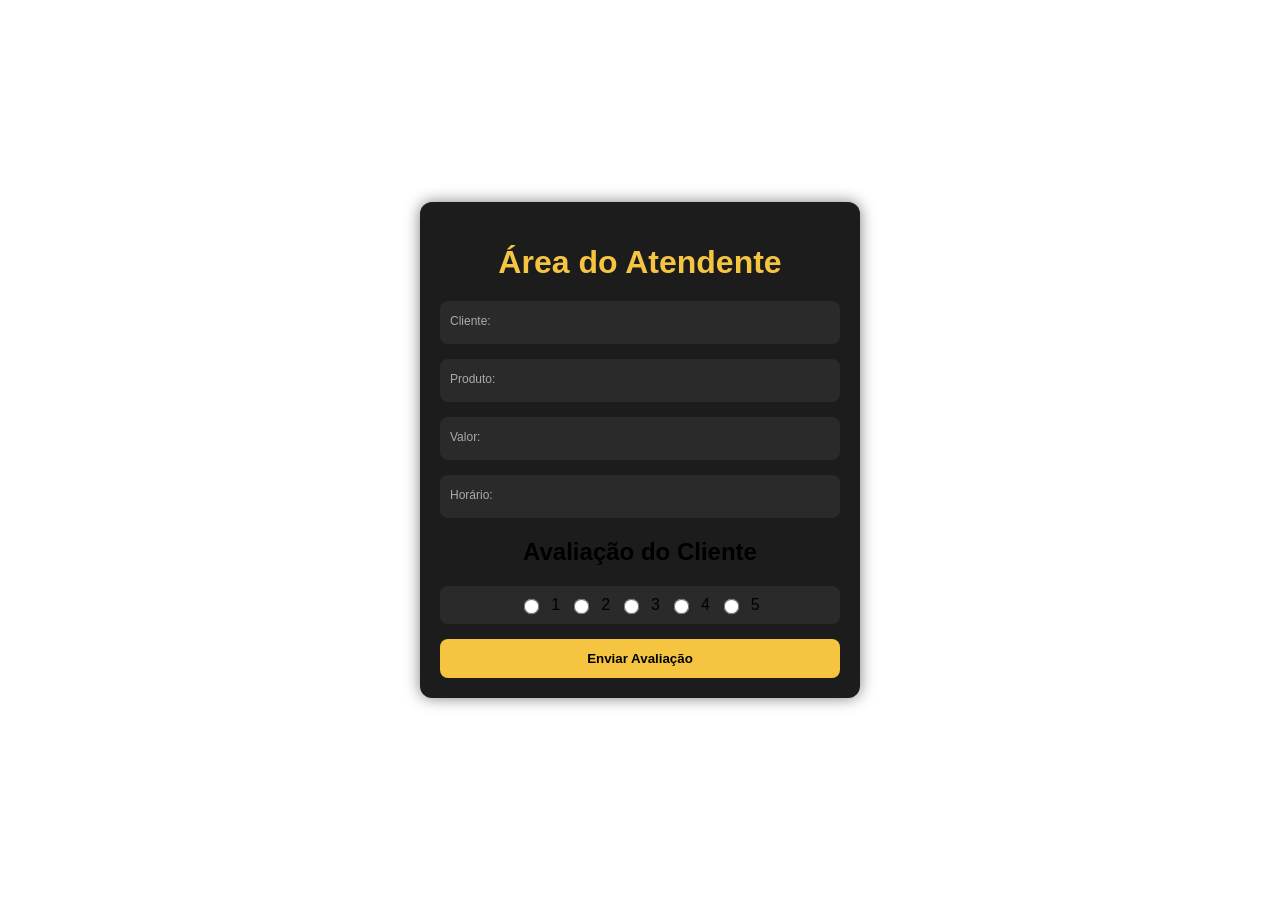
==== atendente.html @ 40dca2bf "Parte lucas" ====
<!DOCTYPE html>
<html lang="en">

<head>
    <meta charset="UTF-8">
    <meta name="viewport" content="width=device-width, initial-scale=1.0">
    <title>Área do Atendente</title>
    <link rel="stylesheet" href="assets/css/atendente.css">
</head>

<body>

    <div class="area-atendente">

        <h1 class="titulo-atendente">Área do Atendente</h1>

        <div class="informacoes-cliente">

            <div class="campo-info">
                <span class="label-info">Cliente:</span>
                <div class="texto-info" id="nomeCliente"></div>
            </div>

            <div class="campo-info">
                <span class="label-info">Produto:</span>
                <div class="texto-info" id="produtoCliente"></div>
            </div>

            <div class="campo-info">
                <span class="label-info">Valor:</span>
                <div class="texto-info" id="valorCliente"></div>
            </div>

            <div class="campo-info">
                <span class="label-info">Horário:</span>
                <div class="texto-info" id="horarioCliente"></div>
            </div>

        </div>

        <div class="feedback-cliente">

            <h2>Avaliação do Cliente</h2>

            <div class="avaliacao">
                <input type="radio" name="feedback" value="1">1
                <input type="radio" name="feedback" value="2">2
                <input type="radio" name="feedback" value="3">3
                <input type="radio" name="feedback" value="4">4
                <input type="radio" name="feedback" value="5">5
            </div>

        </div>

        <button class="btn-enviar">
            Enviar Avaliação
        </button>

    </div>
    <script src="assets/js/atendente.js"></script>
</body>

</html>
---- assets/css/atendente.css ----
/* Fundo geral */
body {
    margin: 0;
    font-family: Arial, sans-serif;

    background-image: url("https://deltabarbearia.com.br/wp-content/uploads/2025/04/barbearia-em-fortaleza-7.webp");
    background-size: cover;
    background-position: center;
    background-repeat: no-repeat;

    min-height: 100vh;
    display: flex;
    justify-content: center;
    align-items: center;
}
/* Container principal */
.area-atendente {
    width: 400px;
    background: #1c1c1c;
    padding: 20px;
    border-radius: 12px;
    box-shadow: 0 0 15px rgba(0,0,0,0.5);
}

/* Título */
.area-atendente h1 {
    text-align: center;
    margin-bottom: 20px;
    color: #f5c542;
}

/* Blocos de informação */
.informacoes-cliente {
    display: flex;
    flex-direction: column;
    gap: 15px;
}

/* Cada campo */
.campo-info {
    background: #2a2a2a;
    padding: 10px;
    border-radius: 8px;
}

/* Label */
.label-info {
    font-size: 12px;
    color: #aaa;
}

/* Texto vindo da API */
.texto-info {
    margin-top: 5px;
    font-size: 16px;
    font-weight: bold;
    color: #fff;
}

/* Separador */
hr {
    margin: 20px 0;
    border: 1px solid #333;
}

/* Feedback */
.feedback-cliente {
    text-align: center;
}

.feedback-cliente h3 {
    margin-bottom: 10px;
    color: #f5c542;
}

/* Opções de avaliação */
.avaliacao {
    display: flex;
    justify-content: center;
    gap: 10px;
    background: #2a2a2a;
    padding: 10px;
    border-radius: 8px;
}

/* Inputs de nota */
.avaliacao input {
    transform: scale(1.2);
    cursor: pointer;
}

/* Botão */
.btn-enviar {
    width: 100%;
    margin-top: 15px;
    padding: 12px;
    border: none;
    border-radius: 8px;
    background: #f5c542;
    color: #000;
    font-weight: bold;
    cursor: pointer;
    transition: 0.3s;
}

.btn-enviar:hover {
    background: #e0b935;
    transform: scale(1.02);
}
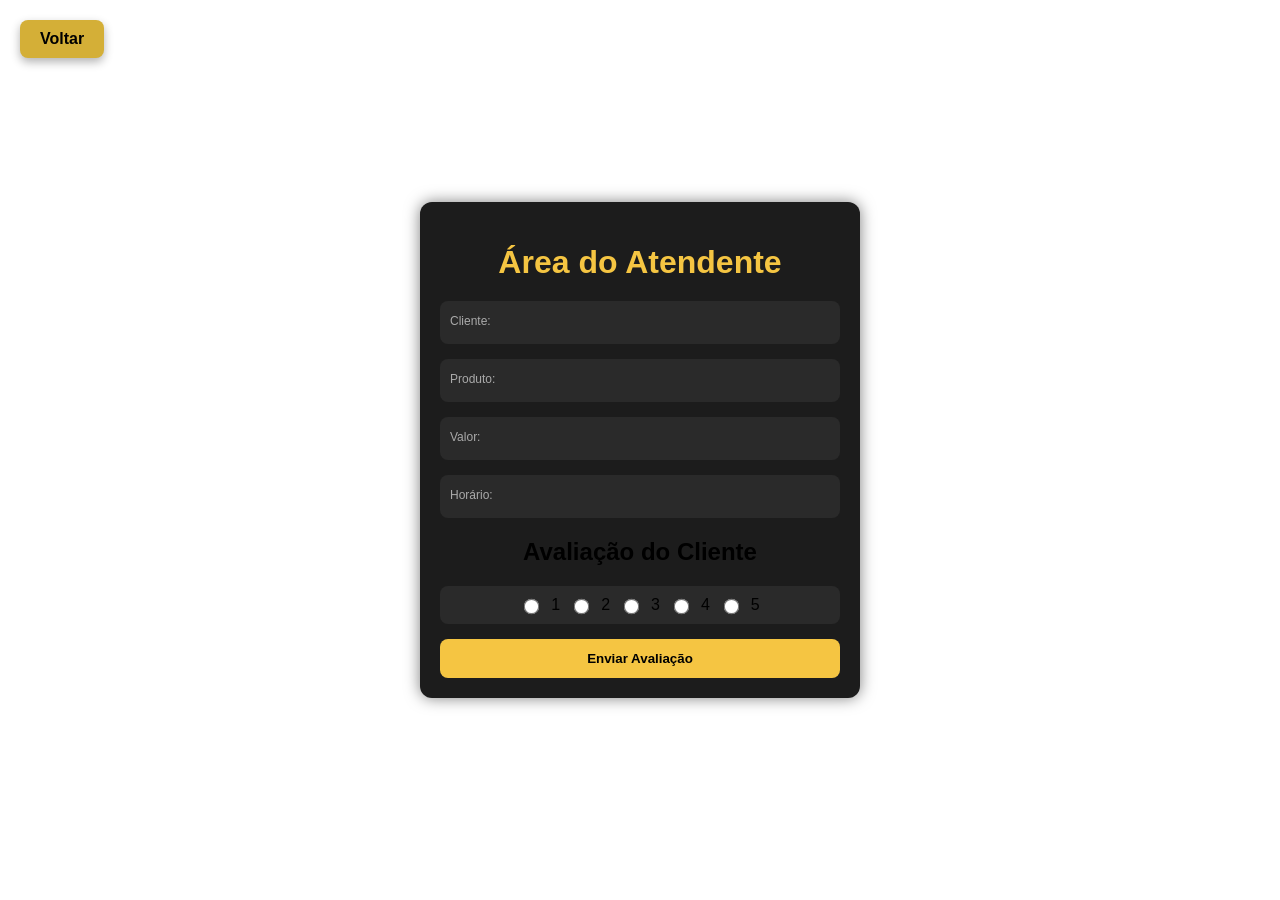
==== commit 48e7be1f: "Atualizado" ====
--- a/atendente.html
+++ b/atendente.html
@@ -9,7 +9,9 @@
 </head>
 
 <body>
-
+    <button onclick="window.location.href='hud.html';">
+            Voltar
+        </button>
     <div class="area-atendente">
 
         <h1 class="titulo-atendente">Área do Atendente</h1>
--- a/assets/css/atendente.css
+++ b/assets/css/atendente.css
@@ -13,6 +13,43 @@
     justify-content: center;
     align-items: center;
 }
+
+/* Botão Voltar */
+body > button {
+    position: absolute;
+    top: 20px;
+    left: 20px;
+
+    padding: 10px 20px;
+
+    background: #d4af37;
+    color: #000;
+
+    border: none;
+    border-radius: 8px;
+
+    font-size: 16px;
+    font-weight: bold;
+
+    cursor: pointer;
+
+    transition: all 0.3s ease;
+
+    box-shadow: 0 4px 10px rgba(0, 0, 0, 0.3);
+}
+
+/* Efeito ao passar o mouse */
+body > button:hover {
+    background: #f1c84c;
+    transform: translateY(-2px);
+    box-shadow: 0 6px 15px rgba(0, 0, 0, 0.4);
+}
+
+/* Efeito ao clicar */
+body > button:active {
+    transform: translateY(0);
+}
+
 /* Container principal */
 .area-atendente {
     width: 400px;
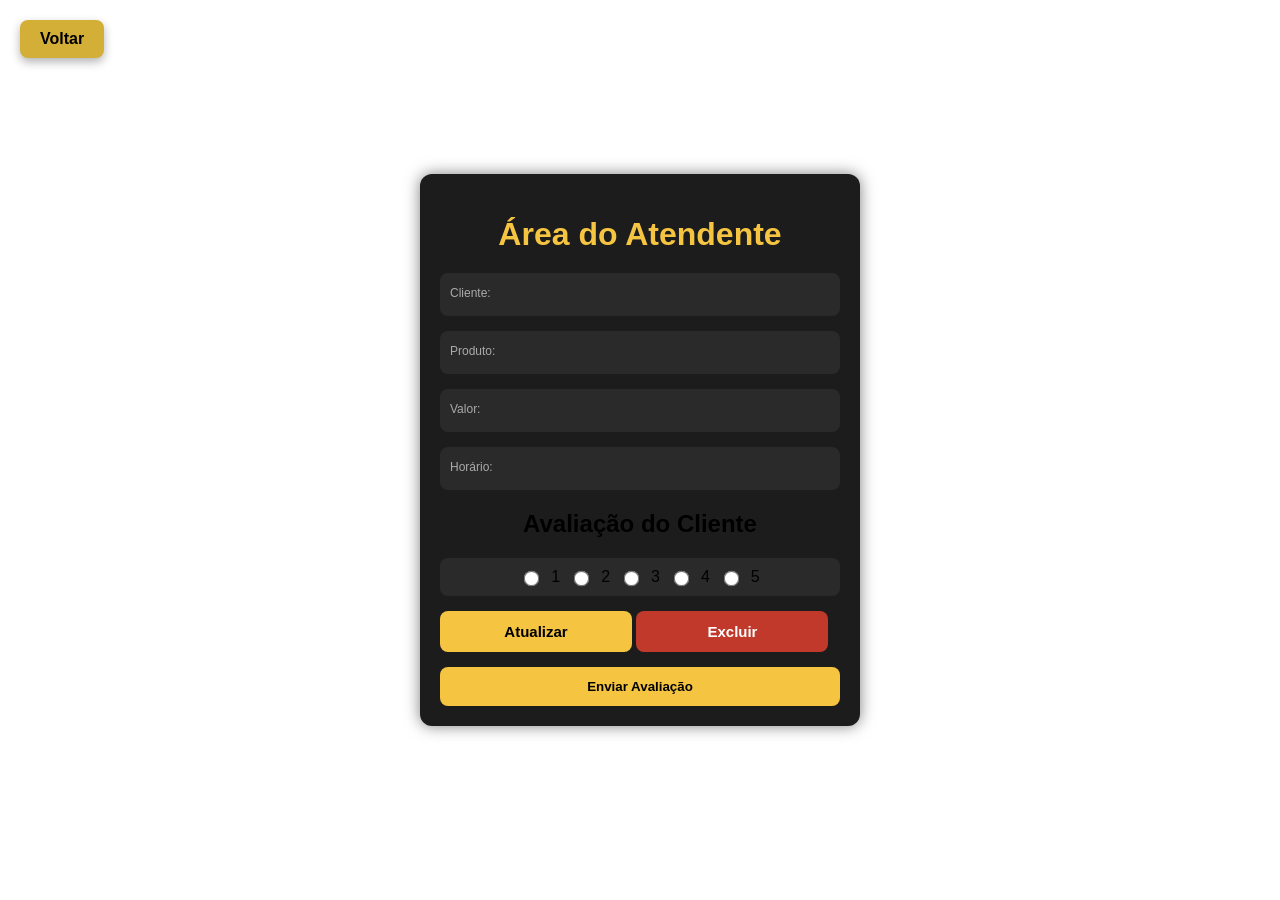
==== commit 3bb344d4: "Atualizado" ====
--- a/atendente.html
+++ b/atendente.html
@@ -10,8 +10,8 @@
 
 <body>
     <button onclick="window.location.href='hud.html';">
-            Voltar
-        </button>
+        Voltar
+    </button>
     <div class="area-atendente">
 
         <h1 class="titulo-atendente">Área do Atendente</h1>
@@ -54,6 +54,16 @@
 
         </div>
 
+        <div class="acoes-crud">
+            <button class="btn-atualizar" onclick="atualizarAtendimento()">
+                Atualizar
+            </button>
+
+            <button class="btn-excluir" onclick="excluirAtendimento()">
+                Excluir
+            </button>
+        </div>
+        
         <button class="btn-enviar">
             Enviar Avaliação
         </button>
--- a/assets/css/atendente.css
+++ b/assets/css/atendente.css
@@ -37,6 +37,46 @@
 
     box-shadow: 0 4px 10px rgba(0, 0, 0, 0.3);
 }
+
+/* Container dos botões CRUD */
+.btn-atualizar,
+.btn-excluir {
+    width: 48%;
+    margin-top: 15px;
+    padding: 12px;
+
+    border: none;
+    border-radius: 8px;
+
+    font-weight: bold;
+    font-size: 15px;
+
+    cursor: pointer;
+    transition: all 0.3s ease;
+}
+
+/* Atualizar */
+.btn-atualizar {
+    background: #f5c542;
+    color: #000;
+}
+
+.btn-atualizar:hover {
+    background: #e0b935;
+    transform: scale(1.02);
+}
+
+/* Excluir */
+.btn-excluir {
+    background: #c0392b;
+    color: white;
+}
+
+.btn-excluir:hover {
+    background: #a93226;
+    transform: scale(1.02);
+}
+
 
 /* Efeito ao passar o mouse */
 body > button:hover {
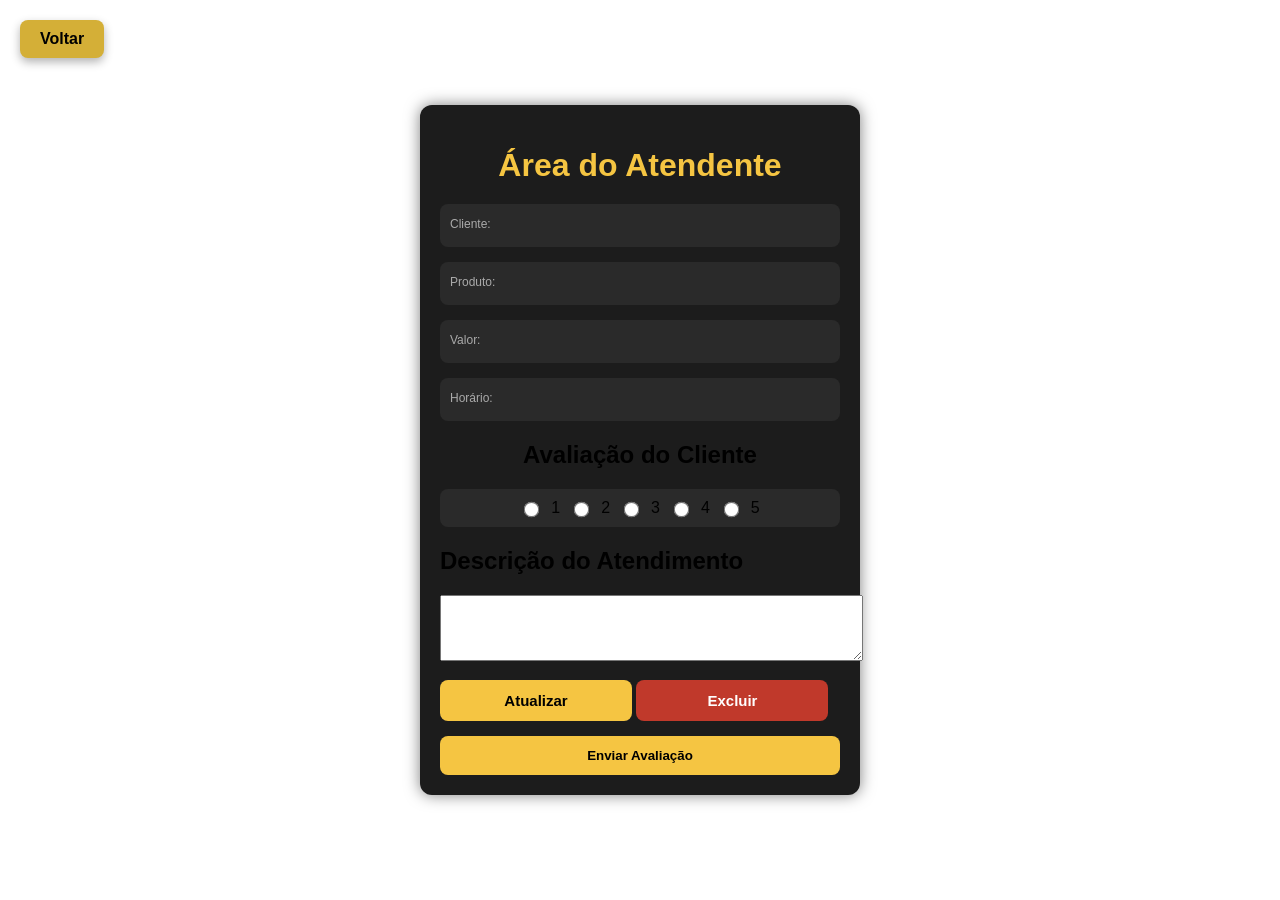
==== commit 97425808: "Atualizado" ====
--- a/atendente.html
+++ b/atendente.html
@@ -54,7 +54,15 @@
 
         </div>
 
-        <div class="acoes-crud">
+        <div class="descricao-atualizacao">
+            <h2>Descrição do Atendimento</h2>
+
+            <textarea id="descricaoAtualizacao" placeholder="Digite uma observação sobre o atendimento..." rows="4"
+                cols="50">
+    </textarea>
+        </div>
+
+        <div class="botoes-atualizar">
             <button class="btn-atualizar" onclick="atualizarAtendimento()">
                 Atualizar
             </button>
@@ -63,12 +71,15 @@
                 Excluir
             </button>
         </div>
-        
+
         <button class="btn-enviar">
             Enviar Avaliação
         </button>
 
     </div>
+
+
+
     <script src="assets/js/atendente.js"></script>
 </body>
 
